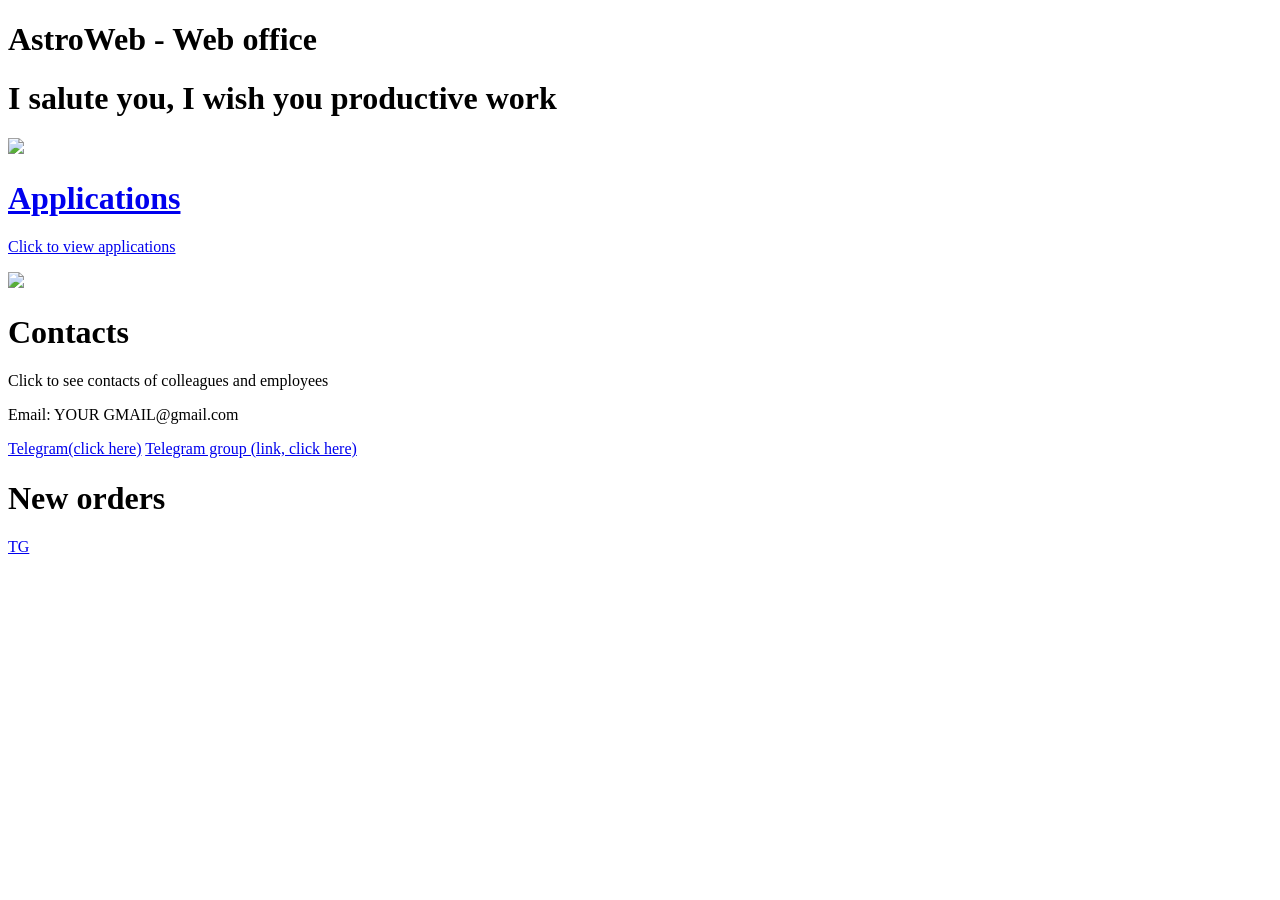
==== templates/index.html @ c036aeda "Create templates/index.html" ====
<!doctype html>
<html>
<head>
<meta charset="utf-8">
<meta name="viewport" content="width=device-width, initial-scale=1.0, maximum-scale=1.0, user-scalable=no">

<title>DaniilBikWebMySiteY</title>

<link rel='stylesheet' href='/static/css/styles.css'>

</head>

<body>
<header>
	<h1 class='header-text'>Astro<span class='gradient-text'>Web</span> - Web office</h1>
</header>

<h1 class='texthello'>I salute you, I wish you productive work</h1>

<div class='cards'>
	<a href='/ui/orders' class='card'>
	<div class='icon-text'>
	<img src='/icons/order-picture.png'>
	<h1 class='card-name'> Applications</h1>
	</div>
	
	<p class='card-description'>Click to view applications</p>
</a>
	<div class='modals'>
	<div class='card' id='contact'>
	<div class='icon-text'>
	<img src='/icons/contact-picture.png'>
	<h1 class='card-name'> Contacts</h1>
	</div>
	
	<p class='card-description'>Click to see contacts of colleagues and employees</p>
	</div>
	
	<div class='modal' id='modal'>
		<p class='modal-text'>Email: YOUR GMAIL@gmail.com</p>
		<a href='https://t.me/YOURUSERNAME@' class='modal-text'>Telegram(click here)</a>
		<a class='modal-text' href='https://t.me/LINKFORYOURGROUP'>Telegram group (link, click here)</a>
		</div>
	</div>
</div>
<h1 class='texthello'>New orders</h1>
<div class='cards-order'>

</div>
<a href='https://t.me/setting_lidsBot' class='button_1'>TG</a>

<script src='/static/scripts/script.js'></script>

</body>
</html>
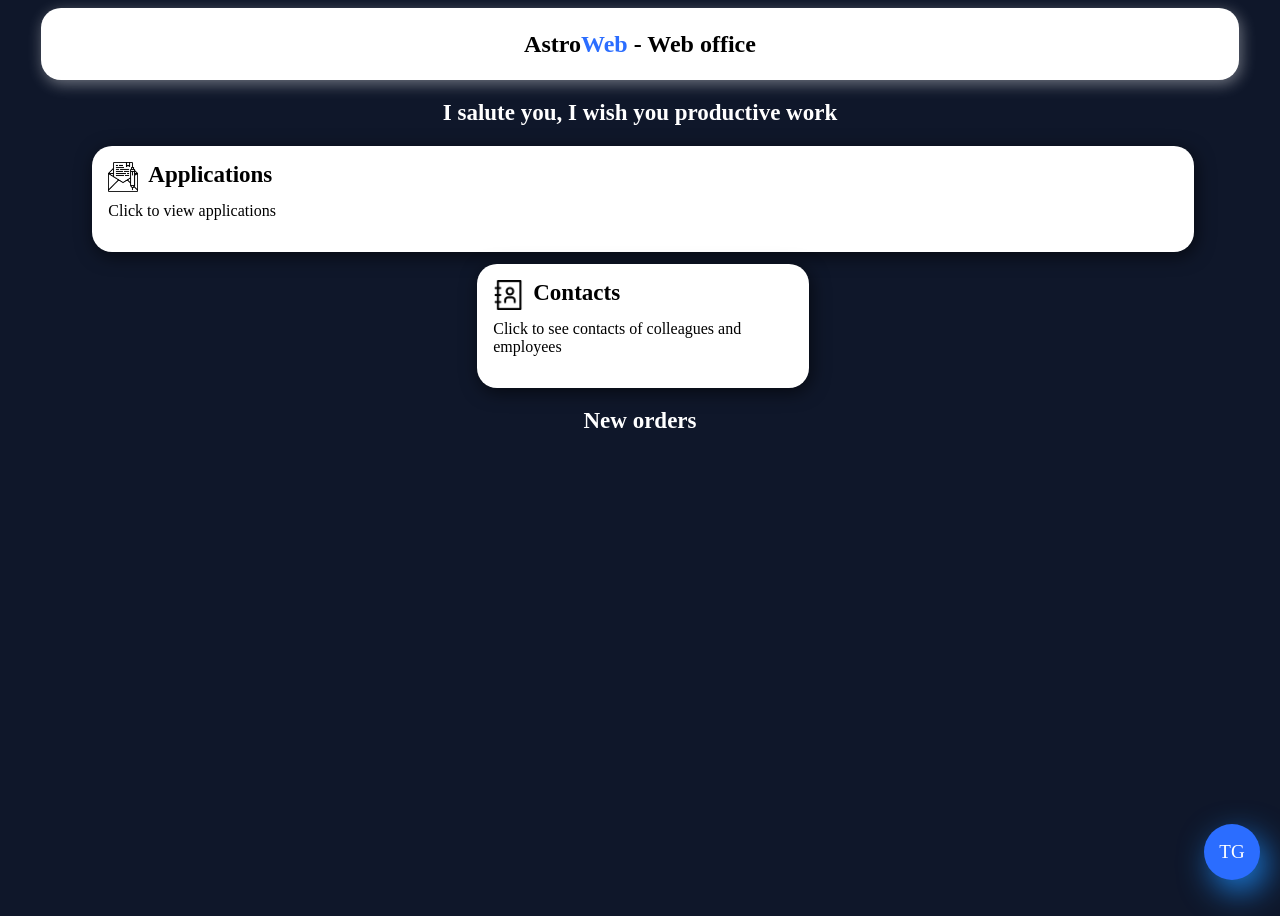
==== commit 157f5e43: "Initial commit" ====
--- a/templates/index.html
+++ b/templates/index.html
@@ -37,9 +37,9 @@
 	</div>
 	
 	<div class='modal' id='modal'>
-		<p class='modal-text'>Email: YOUR GMAIL@gmail.com</p>
-		<a href='https://t.me/YOURUSERNAME@' class='modal-text'>Telegram(click here)</a>
-		<a class='modal-text' href='https://t.me/LINKFORYOURGROUP'>Telegram group (link, click here)</a>
+		<p class='modal-text'>Email: daniilbik2013.23@gmail.com</p>
+		<a href='https://t.me/duovss' class='modal-text'>Telegram(click here)</a>
+		<a class='modal-text' href='https://t.me/+huKKhSyvz3dlODg6'>Telegram group (link, click here)</a>
 		</div>
 	</div>
 </div>
--- a/static/css/styles.css
+++ b/static/css/styles.css
@@ -0,0 +1,181 @@
+body {
+background: #0f172a;
+height: 100vh;
+font-family: 'Open Sans';
+}
+header {
+display: flex;
+position: relative;
+justify-content: center;
+align-items: center;
+margin-top: 8px;
+margin-left: auto;
+margin-right: auto;
+padding: 5px;
+background: white;
+gap: 5px;
+width: 94%;
+height: 62px;
+box-shadow: 2px 4px 15px rgba(255, 255, 255, 0.4);
+border-radius: 20px;
+}
+.header-text {
+color: black;
+font-size: 24px;
+user-select: none;
+margin: 0;
+font-family: 'Open Sans';
+}
+.gradient-text {
+color: #2b6dff;
+}
+.texthello {
+text-align: center;
+font-size: 23px;
+user-select: none;
+color: white;
+font-family: 'Open Sans';
+margin-top: 20px;
+}
+.icon-text {
+display: flex;
+flex-direction: row;
+gap: 10px;
+}
+img {
+width: 30px;
+height: 15px;
+height: auto;
+}
+.cards {
+display: flex;
+flex-direction: column;
+align-items: center;
+justify-content: center;
+margin-left: 6px;
+gap: 12px;
+margin-top: 20px;
+}
+.card {
+background: white;
+border-radius: 20px;
+text-decoration: none;
+width: 85%;
+padding: 16px;
+gap: 30px;
+box-shadow: 2px 4px 18px rgba(0, 0, 0, 0.6);
+transition: 0.1s;
+cursor: pointer;
+}
+.card:active {
+transform: scale(0.95);
+}
+.card-name {
+color: black;
+font-family: 'Open Sans';
+margin: 0;
+font-size: 23px;
+user-select: none;
+}
+.card-description {
+color: black;
+user-select: none;
+font-family: 'Open Sans';
+margin-top: 10px;
+font-size: 16px;
+}
+.modals {
+display: flex;
+flex-direction: column;
+justify-content: center;
+align-items: center;
+gap: 5px;
+}
+.modal {
+display: none;
+flex-direction: column;
+background: white;
+box-shadow: 2px 4px 15px rgba(0, 0, 0, 0.3);
+border-radius: 20px;
+padding: 12px;
+width: 85%;
+gap: 5px;
+}
+.modal.active {
+display: flex;
+}
+.modal-text {
+text-decoration: none;
+font-size: 18px;
+font-family: 'Open Sans';
+color: black;
+margin: 0;
+user-select: none;
+}
+.button_1 {
+background: #2b6dff;
+border: none;
+border-radius: 50%;
+color: white;
+width: 50px;
+height: 50px;
+font-size: 19px;
+position: fixed;
+box-shadow: 7px 12px 32px rgba(30, 144, 255, 0.8);
+z-index: 3000;
+padding: 3px 3px;
+bottom: 20px;
+right: 20px;
+display: flex;
+justify-content: center;
+align-items: center;
+cursor: pointer;
+transition: 0.3s;
+animation: pulse 2s infinite ease-in-out;
+text-decoration: none;
+}
+@keyframes pulse {
+  0% {
+    transform: scale(1);
+  }
+  50% {
+    transform: scale(1.07);
+  }
+  100% {
+    transform: scale(1);
+  }
+}
+.cards-order {
+display: flex;
+flex-direction: column;
+align-items: center;
+justify-content: center;
+gap: 9px;
+margin-top: 20px;
+}
+.card-order {
+background: white;
+border-radius: 20px;
+text-decoration: none;
+width: 85%;
+padding: 12px;
+gap: 10px;
+box-shadow: 2px 4px 18px rgba(0, 0, 0, 0.6);
+transition: 0.3s;
+cursor: pointer;
+text-decoration: none;
+}
+.card-order-name {
+font-size: 10px;
+color: black;
+margin: 0;
+text-decoration: none;
+font-weight: 500;
+}
+.card-order-title {
+font-size: 16px;
+color: black;
+font-weight: 500;
+margin-top: 10px;
+text-decoration: none;
+}
